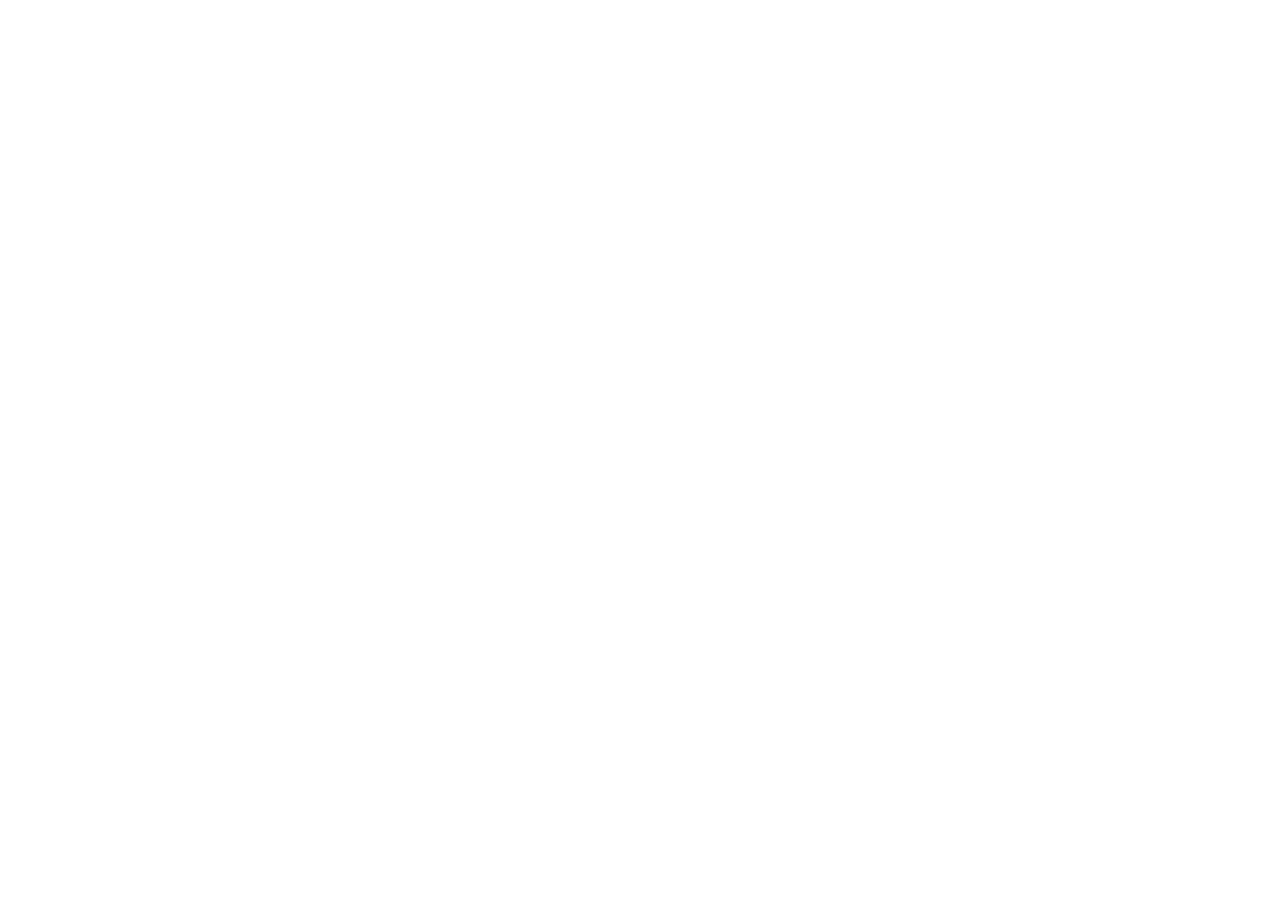
==== index.html @ f8aa2cec "pinko website started" ====
<!DOCTYPE html>
<html lang="en">
<head>
  <meta charset="UTF-8">
  <meta name="viewport" content="width=device-width, initial-scale=1.0">
  <title>Pinko HTML CSS Template</title>
  <link rel="stylesheet" href="./style.css">
</head>
<body>
  <div class="header">
    <div class="nav-bar"></div>
    <section class="header-slider">
      
    </section>
  </div>
  <script src="./script.js"></script>
</body>
</html>
---- style.css ----
*{
  margin: 0;
  padding: 0;
  box-sizing: border-box;
}

html{
  font-size: 16px;
}

body{
  font-family: Verdana, Geneva, Tahoma, sans-serif;
}
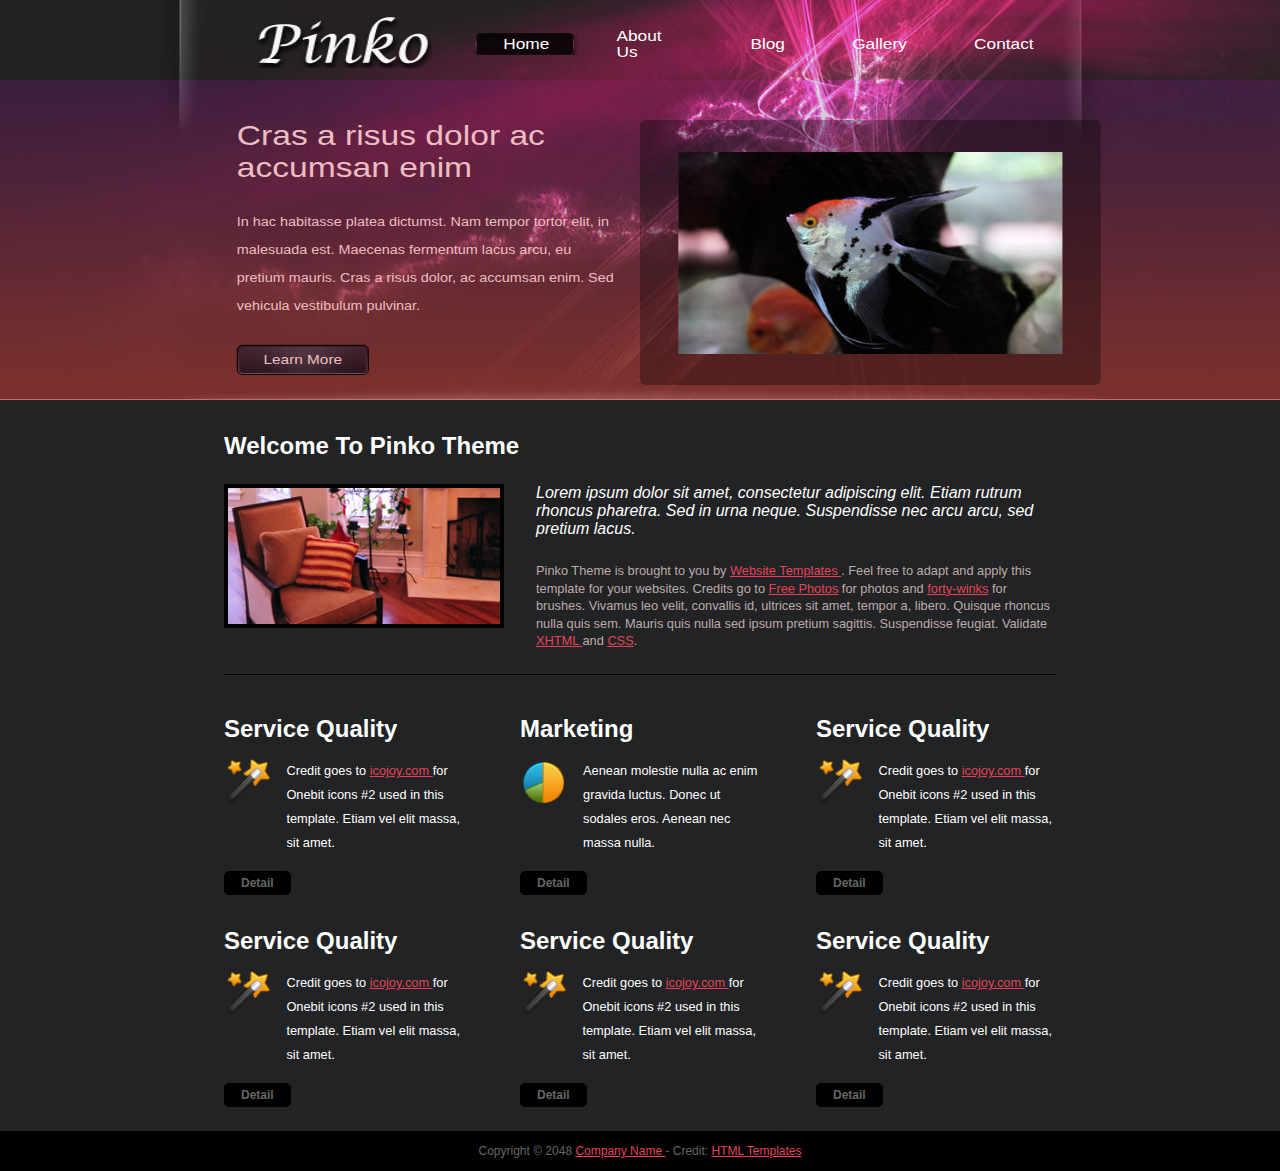
==== commit bf1a26f0: "home part completed successfully" ====
--- a/index.html
+++ b/index.html
@@ -8,11 +8,153 @@
 </head>
 <body>
   <div class="header">
-    <div class="nav-bar"></div>
+    <div class="nav-bar">
+      <div class="header-logo">
+        <a href="#" class="logo">
+          <img src="./image/tooplate_logo.png" alt="logo-png">
+        </a>
+      </div>
+      <div class="nav-menu">
+        <a href="#" class="home-menu active">Home </a>
+        <a href=""
+        class="about-us-menu"
+        >About Us</a>
+        <a href="" class="blog-menu">Blog</a>
+        <a href="" class="gallery">Gallery</a>
+        <a href="" class="contact">Contact</a>
+      </div>
+    </div>
     <section class="header-slider">
-      
+      <div class="header-slider-content">
+        <h3 class="header-title">
+          Cras a risus dolor ac accumsan enim
+        </h3>
+        <p class="header-description">
+          In hac habitasse platea dictumst. Nam tempor tortor elit, in malesuada est. Maecenas fermentum lacus arcu, eu pretium mauris. Cras a risus dolor, ac accumsan enim. Sed vehicula vestibulum pulvinar.
+        </p>
+        <a class="learn-more" href="#">Learn More</a>
+      </div>
+      <div class="slider-container">
+        <div class="slider-box">
+          <img src="./image/slider-image/image_00.jpg" alt="slider-zero" class="slider-img">
+        </div>
+      </div>
     </section>
   </div>
+  <section class="pinko-theme">
+    <h2 class="pinko-title">Welcome To Pinko Theme</h2>
+    <div class="theme">
+      <div class="pinko-theme-img">
+        <img src="./image/tooplate_image_01.png" alt="pinko-image">
+      </div>
+      <div class="pinko-description-box">
+        <i class="pinko-title">Lorem ipsum dolor sit amet, consectetur adipiscing elit. Etiam rutrum rhoncus pharetra. Sed in urna neque. Suspendisse nec arcu arcu, sed pretium lacus.</i>
+        <div class="pinko-description">
+          <p class="pinko-description-cnt">
+            Pinko Theme is brought to you by <a href="#">
+              Website Templates
+            </a>. Feel free to adapt and apply this template for your websites. Credits go to <a href="#">Free Photos</a> for photos and <a href="#">forty-winks</a> for brushes. Vivamus leo velit, convallis id, ultrices sit amet, tempor a, libero. Quisque rhoncus nulla quis sem. Mauris quis nulla sed ipsum pretium sagittis. Suspendisse feugiat. Validate <a href="#">
+              XHTML
+            </a> and <a href="#">CSS</a>.
+          </p>
+        </div>
+      </div>
+    </div>
+    <div class="horizontal-line"></div>
+    <div class="pinko-features">
+      <div class="pinko-card">
+        <h2 class="pinko-card-title">Service Quality</h2>
+        <div class="pinko-card-description">
+          <div class="pinko-img">
+            <img src="./image/onebit_08.png" alt="pinko-img" class="pink-card-img">
+          </div>
+          <p class="pinko-description">
+            Credit goes to <a href="https://www.icojam.com" target="_blank">
+              icojoy.com
+            </a> for Onebit icons #2 used in this template. Etiam vel elit massa, sit amet.
+          </p>
+        </div>
+        <a href="#" class="pinko-btn">Detail</a>
+      </div>
+      <div class="pinko-card">
+        <h2 class="pinko-card-title">Marketing</h2>
+        <div class="pinko-card-description">
+          <div class="pinko-img">
+            <img src="./image/onebit_15.png" alt="pinko-img" class="pink-card-img">
+          </div>
+          <p class="pinko-description">
+            Aenean molestie nulla ac enim gravida luctus. Donec ut sodales eros. Aenean nec massa nulla.
+          </p>
+        </div>
+        <a href="#" class="pinko-btn">Detail</a>
+      </div>
+      <div class="pinko-card">
+        <h2 class="pinko-card-title">Service Quality</h2>
+        <div class="pinko-card-description">
+          <div class="pinko-img">
+            <img src="./image/onebit_08.png" alt="pinko-img" class="pink-card-img">
+          </div>
+          <p class="pinko-description">
+            Credit goes to <a href="https://www.icojam.com" target="_blank">
+              icojoy.com
+            </a> for Onebit icons #2 used in this template. Etiam vel elit massa, sit amet.
+          </p>
+        </div>
+        <a href="#" class="pinko-btn">Detail</a>
+      </div>
+      <div class="pinko-card">
+        <h2 class="pinko-card-title">Service Quality</h2>
+        <div class="pinko-card-description">
+          <div class="pinko-img">
+            <img src="./image/onebit_08.png" alt="pinko-img" class="pink-card-img">
+          </div>
+          <p class="pinko-description">
+            Credit goes to <a href="https://www.icojam.com" target="_blank">
+              icojoy.com
+            </a> for Onebit icons #2 used in this template. Etiam vel elit massa, sit amet.
+          </p>
+        </div>
+        <a href="#" class="pinko-btn">Detail</a>
+      </div>
+      <div class="pinko-card">
+        <h2 class="pinko-card-title">Service Quality</h2>
+        <div class="pinko-card-description">
+          <div class="pinko-img">
+            <img src="./image/onebit_08.png" alt="pinko-img" class="pink-card-img">
+          </div>
+          <p class="pinko-description">
+            Credit goes to <a href="https://www.icojam.com" target="_blank">
+              icojoy.com
+            </a> for Onebit icons #2 used in this template. Etiam vel elit massa, sit amet.
+          </p>
+        </div>
+        <a href="#" class="pinko-btn">Detail</a>
+      </div>
+      <div class="pinko-card">
+        <h2 class="pinko-card-title">Service Quality</h2>
+        <div class="pinko-card-description">
+          <div class="pinko-img">
+            <img src="./image/onebit_08.png" alt="pinko-img" class="pink-card-img">
+          </div>
+          <p class="pinko-description">
+            Credit goes to <a href="https://www.icojam.com" target="_blank">
+              icojoy.com
+            </a> for Onebit icons #2 used in this template. Etiam vel elit massa, sit amet.
+          </p>
+        </div>
+        <a href="#" class="pinko-btn">Detail</a>
+      </div>
+    </div>
+  </section>
+  <footer class="footer">
+    <p class="footer-description">
+      Copyright © 2048 <a href="#" class="company-name">
+        Company Name
+      </a> - Credit: <a class="html-templates" href="#">
+        HTML Templates
+      </a>
+    </p>
+  </footer>
   <script src="./script.js"></script>
 </body>
 </html>--- a/style.css
+++ b/style.css
@@ -10,4 +10,251 @@
 
 body{
   font-family: Verdana, Geneva, Tahoma, sans-serif;
+  width: 100vw;
+  min-height: 100vh;
+  overflow-x: hidden;
+}
+
+/* header container */
+.header{
+  background-image: url('./image/tooplate_fp_wrapper.jpg');
+  background-repeat: no-repeat;
+  background-size: 100% auto;
+  transform: scaleX(1.2);
+  width: 100%;
+  height: 25rem;
+  padding: 1rem 18rem;
+}
+
+.nav-bar{
+  width: 100%;
+  display: flex;
+  justify-content: space-between;
+}
+
+.header-logo{
+  width: 15rem;
+  padding-left: 2rem;
+}
+
+.nav-menu{
+  width: 35rem;
+  display: flex;
+  flex-direction: row;
+  justify-content: flex-end;
+  align-items: center;
+  gap: 0.5rem;
+}
+
+.nav-menu a{
+  text-decoration: none;
+  color: white;
+  font-size: 0.9rem;
+  padding: 0.2rem 1.5rem;
+}
+
+.nav-menu a:hover{
+  background-image: url('./image/tooplate_menu_hover.png');
+  background-size: 100% auto;
+  background-repeat: no-repeat;
+}
+
+.active{
+  background-image: url('./image/tooplate_menu_hover.png');
+  background-size: 100% auto;
+  background-repeat: no-repeat;
+}
+
+/* header slider starts here!!!! */
+.header-slider{
+  width: 100%;
+  padding: 3rem 0rem;
+  display: flex;
+  flex-direction: row;
+}
+
+.header-slider-content{
+  width: 50%;
+  padding: 0rem 1rem;
+  color: #edbec1;
+  display: flex;
+  flex-direction: column;
+  align-items: flex-start;
+  gap: 1.5rem;
+}
+
+.header-title{
+  font-size: 1.75rem;
+  font-weight: 400;
+}
+
+.header-description{
+  font-size: 0.75rem;
+  line-height: 1.75rem;
+}
+
+.learn-more{
+  display: block;
+  width: 110px;
+  height: 31px;
+  text-decoration: none;
+  font-size: 0.8rem;
+  color: #edbec1;
+  border: none;
+  border-radius: 5px;
+  background: url('./image/tooplate_mid_more.png') no-repeat;
+  background-size: cover;
+  display: flex;
+  justify-content: center;
+  align-items: center;
+}
+
+/* slider-container */
+.slider-container{
+  width: 50%;
+}
+
+.slider-box{
+  width: 24rem;
+  height: 265px;
+  border: 2rem solid rgb(0,0,0,0.3);
+  border-radius: 5px;
+}
+
+.slider-img{
+  width: 100%;
+  height: auto;
+  object-fit: contain;
+}
+
+/* pinko theme */
+.pinko-theme{
+  color: white;
+  background-color: rgb(33,35,36);
+  width: 100%;
+  padding: 2rem 14rem;
+  display: flex;
+  flex-direction: column;
+  justify-content: flex-start;
+  align-items: flex-start;
+  gap: 1.5rem;
+}
+
+.theme{
+  width: 100%;
+  display: flex;
+  flex-direction: row;
+  justify-content: flex-start;
+  align-items: flex-start;
+  gap: 2rem;
+}
+
+.pinko-theme-img{
+  width: 28rem;
+}
+
+.pinko-theme-img img{
+  width: 100%;
+  height: auto;
+  object-fit: contain;
+  border: 4px solid black;
+}
+
+.pinko-description-box{
+  width: 100%;  
+  display: flex;
+  flex-direction: column;
+  gap: 1.5rem;
+}
+
+.pinko-description-cnt{
+  font-size: 0.8rem;
+  color: #bdacaa;
+  line-height: 1.1rem;
+}
+
+.pinko-description a{
+  color: #e5425b;
+}
+
+.horizontal-line{
+  width: 100%;
+  border-top: 1px solid black;
+}
+
+/* pinko-features */
+.pinko-features{
+  width: 100%;
+  height: 25rem;
+  display: flex;
+  flex-direction: row;
+  flex-wrap: wrap;
+  justify-content: space-between;
+}
+
+.pinko-card{
+  padding: 1rem 0rem;
+  display: flex;
+  flex-direction: column;
+  gap: 1rem;
+}
+
+.pinko-card-description{
+  width: 100%;
+}
+
+.pinko-img{
+  width: 9rem;
+}
+
+.pinko-img img{
+  width: 100%;
+  height: auto;
+  object-fit: contain;
+}
+
+.pinko-card-description{
+  width: 15rem;
+  display: flex;
+  justify-content: flex-start;
+  align-items: flex-start;
+  gap: 1rem;
+}
+
+.pinko-description{
+  font-size: 0.8rem;
+  line-height: 1.5rem;
+}
+
+.pinko-btn{
+  font-size: 0.75rem;
+  font-weight: 600;
+  align-self: flex-start;
+  text-decoration: none;
+  color: #666666;
+  border: 1px solid black;
+  border-radius: 5px;
+  background-color: black;
+  padding: 0.25rem 1rem;
+}
+
+.pinko-btn:hover{
+  color: #e5425b;
+}
+
+/* footer */
+.footer{
+  font-size: 0.75rem;
+  display: flex;
+  flex-direction: row;
+  justify-content: center;
+  align-items: center;
+  color: #666666;
+  width: 100%;
+  height: 2.5rem;
+  background-color: black;
+}
+
+.company-name,.html-templates{
+  color: #e5425b;
 }